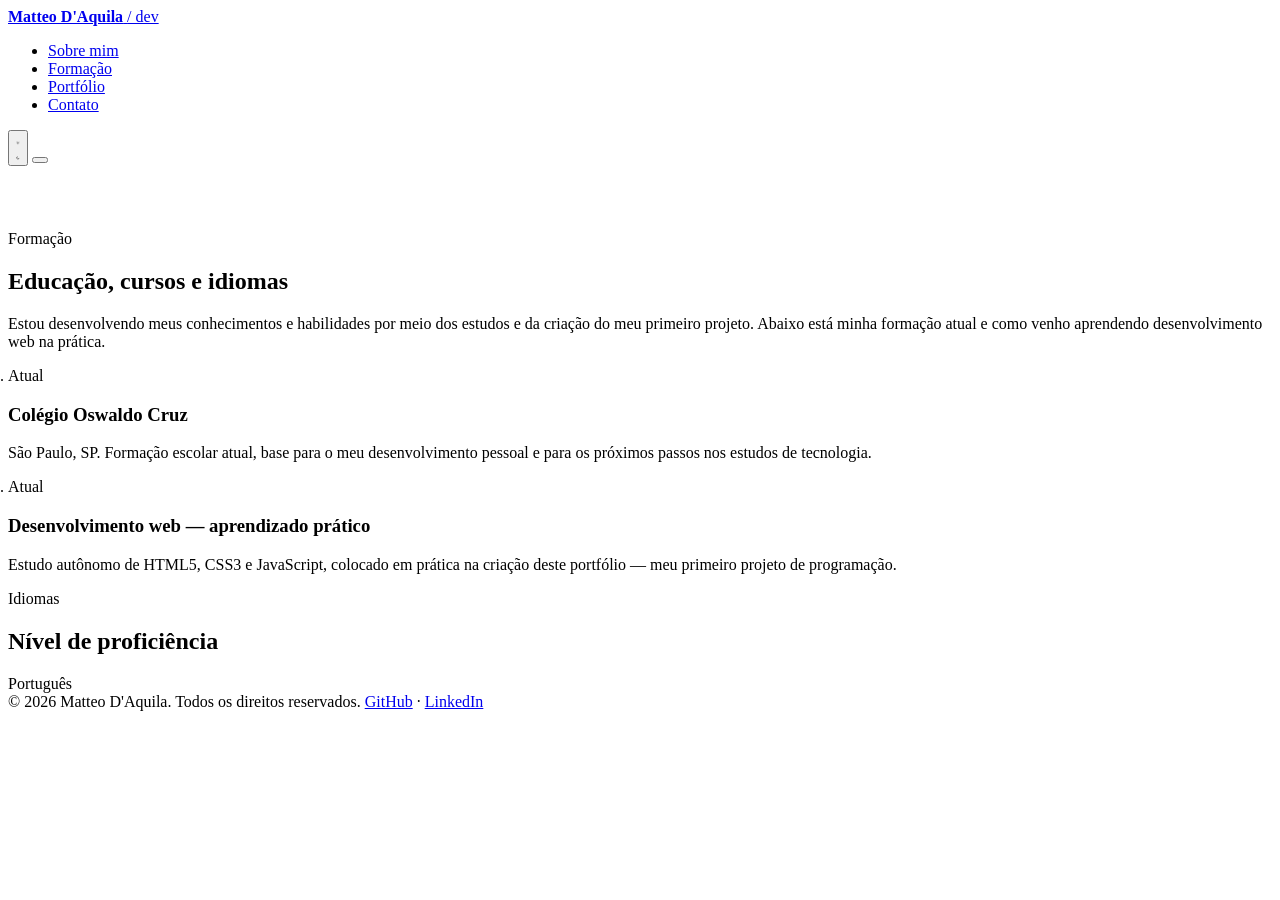
==== formacao.html @ 3ca94de2 "Add files via upload" ====
<!DOCTYPE html>
<html lang="pt-BR">
<head>
  <meta charset="UTF-8" />
  <meta name="viewport" content="width=device-width, initial-scale=1.0" />
  <title>Formação | Matteo D'Aquila</title>
  <meta name="description" content="Formação acadêmica, cursos e idiomas." />

  <link rel="preconnect" href="https://fonts.googleapis.com" />
  <link
    href="https://fonts.googleapis.com/css2?family=Space+Grotesk:wght@500;600;700&family=Inter:wght@400;500;600&family=IBM+Plex+Mono:wght@400;500&display=swap"
    rel="stylesheet"
  />
  <link rel="stylesheet" href="../css/style.css" />
  <script>
    (function () {
      var saved = localStorage.getItem("portfolio-theme");
      if (saved) document.documentElement.setAttribute("data-theme", saved);
    })();
  </script>
</head>
<body>
  <header class="site-header">
    <div class="container header-inner">
      <a href="index.html" class="logo"><strong>Matteo D'Aquila</strong> <span>/ dev</span></a>

      <nav aria-label="Navegação principal">
        <ul class="nav-menu" id="nav-menu">
          <li><a href="index.html">Sobre mim</a></li>
          <li><a href="formacao.html">Formação</a></li>
          <li><a href="portfolio.html">Portfólio</a></li>
          <li><a href="contato.html">Contato</a></li>
        </ul>
      </nav>

      <div class="header-actions">
        <button id="theme-toggle" class="theme-toggle" type="button" aria-label="Ativar tema escuro">
          <svg class="icon-sun" viewBox="0 0 24 24" fill="none" stroke="currentColor" stroke-width="2">
            <circle cx="12" cy="12" r="4" />
            <path d="M12 2v2M12 20v2M4.9 4.9l1.4 1.4M17.7 17.7l1.4 1.4M2 12h2M20 12h2M4.9 19.1l1.4-1.4M17.7 6.3l1.4-1.4" />
          </svg>
          <svg class="icon-moon" viewBox="0 0 24 24" fill="none" stroke="currentColor" stroke-width="2">
            <path d="M20 14.5A8.5 8.5 0 1 1 9.5 4a7 7 0 0 0 10.5 10.5Z" />
          </svg>
        </button>
        <button id="menu-toggle" class="menu-toggle" type="button" aria-label="Abrir menu" aria-expanded="false" aria-controls="nav-menu">
          <span></span><span></span><span></span>
        </button>
      </div>
    </div>
  </header>

  <main>
    <section class="container reveal" style="padding-top: clamp(2.5rem, 6vw, 4rem)">
      <div class="section-head">
        <span class="eyebrow">Formação</span>
        <h2>Educação, cursos e idiomas</h2>
      </div>
      <p>
        Estou desenvolvendo meus conhecimentos e habilidades por meio dos
        estudos e da criação do meu primeiro projeto. Abaixo está minha
        formação atual e como venho aprendendo desenvolvimento web na
        prática.
      </p>
    </section>

    <!-- ======================= LINHA DO TEMPO ======================= -->
    <section class="container reveal">
      <ol class="timeline" style="padding: 0; margin: 0">
        <li class="timeline-item" data-index="01">
          <p class="period">Atual</p>
          <h3>Colégio Oswaldo Cruz</h3>
          <p>
            São Paulo, SP. Formação escolar atual, base para o meu
            desenvolvimento pessoal e para os próximos passos nos estudos
            de tecnologia.
          </p>
        </li>

        <li class="timeline-item" data-index="02">
          <p class="period">Atual</p>
          <h3>Desenvolvimento web — aprendizado prático</h3>
          <p>
            Estudo autônomo de HTML5, CSS3 e JavaScript, colocado em
            prática na criação deste portfólio — meu primeiro projeto de
            programação.
          </p>
        </li>
      </ol>
    </section>

    <!-- ======================= IDIOMAS ======================= -->
    <section class="container reveal">
      <div class="section-head">
        <span class="eyebrow">Idiomas</span>
        <h2>Nível de proficiência</h2>
      </div>

      <!-- Adicione outros idiomas copiando o bloco .language-row abaixo
           e ajustando --level (0% a 100%) conforme seu nível real. -->
      <div class="language-grid">
        <div class="language-row">
          <span>Português</span>
          <span class="language-bar"><span style="--level: 100%"></span></span>
        </div>
      </div>
    </section>
  </main>

  <footer class="site-footer">
    <div class="container footer-inner">
      <span>&copy; 2026 Matteo D'Aquila. Todos os direitos reservados.</span>
      <span>
        <a href="https://github.com/" target="_blank" rel="noopener">GitHub</a> ·
        <a href="https://linkedin.com/" target="_blank" rel="noopener">LinkedIn</a>
      </span>
    </div>
  </footer>

  <script src="../js/script.js"></script>
</body>
</html>
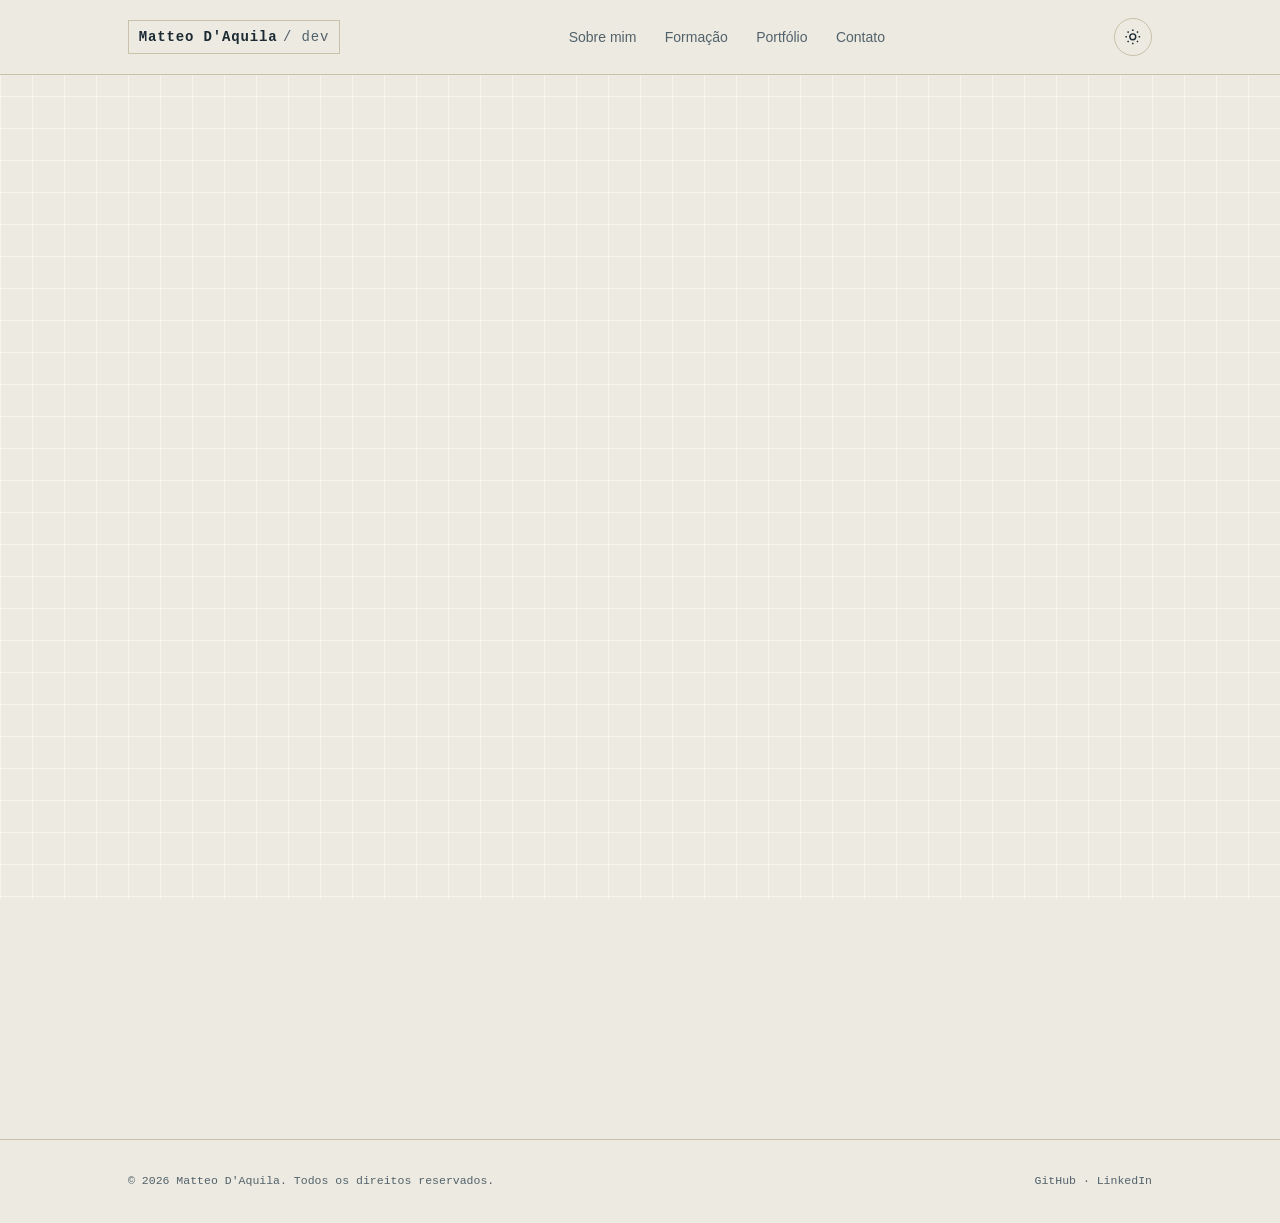
==== commit a2973bc0: "Update stylesheet link in formacao.html" ====
--- a/formacao.html
+++ b/formacao.html
@@ -11,7 +11,7 @@
     href="https://fonts.googleapis.com/css2?family=Space+Grotesk:wght@500;600;700&family=Inter:wght@400;500;600&family=IBM+Plex+Mono:wght@400;500&display=swap"
     rel="stylesheet"
   />
-  <link rel="stylesheet" href="../css/style.css" />
+  <link rel="stylesheet" href="style.css" />
   <script>
     (function () {
       var saved = localStorage.getItem("portfolio-theme");
--- a/style.css
+++ b/style.css
@@ -0,0 +1,896 @@
+/* ==========================================================================
+   PORTFÓLIO PESSOAL — FOLHA DE ESTILOS
+   Conceito visual: "prancheta de arquiteto".
+   Modo claro  = papel vegetal / rascunho técnico (tinta escura sobre papel).
+   Modo escuro = planta baixa (blueprint) clássica: linhas claras sobre azul.
+   O botão de tema não é só um utilitário: ele encena a própria metáfora
+   do projeto (rascunho em papel <-> planta impressa em azul).
+   ========================================================================== */
+
+/* --------------------------------------------------------------------------
+   1. TOKENS DE DESIGN (cores, tipografia, espaçamento)
+   -------------------------------------------------------------------------- */
+:root {
+  /* Paleta - modo claro ("papel vegetal") */
+  --bg: #edeae1;
+  --bg-panel: #e2ded2;
+  --ink: #1b2a33;
+  --ink-soft: #52626b;
+  --line: #c9c1aa;
+  --accent: #1f5c73;
+  --accent-ink: #ffffff;
+  --accent-soft: rgba(31, 92, 115, 0.12);
+  --brass: #9c7228;
+  --danger: #a13d2c;
+  --shadow: 0 1px 0 rgba(27, 42, 51, 0.06);
+
+  /* Tipografia */
+  --font-display: "Space Grotesk", "Segoe UI", sans-serif;
+  --font-body: "Inter", "Segoe UI", sans-serif;
+  --font-mono: "IBM Plex Mono", "Courier New", monospace;
+
+  /* Escala tipográfica */
+  --step-caption: 0.72rem;
+  --step-small: 0.875rem;
+  --step-body: 1rem;
+  --step-lead: 1.15rem;
+  --step-h3: 1.4rem;
+  --step-h2: 2rem;
+  --step-h1: clamp(2.4rem, 5vw, 4rem);
+
+  /* Espaçamento e layout */
+  --content-width: 1120px;
+  --gutter: clamp(1.25rem, 4vw, 3rem);
+  --radius: 2px;
+  --transition: 200ms ease;
+}
+
+/* Paleta - modo escuro ("planta baixa / blueprint") */
+[data-theme="dark"] {
+  --bg: #0f2c42;
+  --bg-panel: #0b2336;
+  --ink: #eaf4f8;
+  --ink-soft: #a9c4d3;
+  --line: rgba(234, 244, 248, 0.22);
+  --accent: #7fd8e8;
+  --accent-ink: #06222f;
+  --accent-soft: rgba(127, 216, 232, 0.14);
+  --brass: #e3b34d;
+  --danger: #ff9d85;
+  --shadow: 0 1px 0 rgba(0, 0, 0, 0.35);
+}
+
+/* --------------------------------------------------------------------------
+   2. RESET BÁSICO
+   -------------------------------------------------------------------------- */
+*,
+*::before,
+*::after {
+  box-sizing: border-box;
+}
+
+html {
+  scroll-behavior: smooth;
+}
+
+body {
+  margin: 0;
+  background-color: var(--bg);
+  color: var(--ink);
+  font-family: var(--font-body);
+  font-size: var(--step-body);
+  line-height: 1.6;
+  transition: background-color var(--transition), color var(--transition);
+  /* Textura sutil de "papel milimetrado" para reforçar a metáfora de prancheta */
+  background-image: linear-gradient(var(--line) 1px, transparent 1px),
+    linear-gradient(90deg, var(--line) 1px, transparent 1px);
+  background-size: 32px 32px;
+  background-attachment: fixed;
+  background-blend-mode: overlay;
+  opacity: 1;
+}
+
+[data-theme="dark"] body {
+  background-blend-mode: soft-light;
+}
+
+img {
+  max-width: 100%;
+  display: block;
+}
+
+a {
+  color: inherit;
+}
+
+ul {
+  list-style: none;
+  margin: 0;
+  padding: 0;
+}
+
+h1,
+h2,
+h3,
+h4 {
+  font-family: var(--font-display);
+  line-height: 1.15;
+  margin: 0 0 0.5em;
+  letter-spacing: -0.01em;
+}
+
+p {
+  margin: 0 0 1em;
+  color: var(--ink-soft);
+  max-width: 62ch;
+}
+
+button {
+  font-family: inherit;
+}
+
+/* Foco visível para navegação por teclado (acessibilidade) */
+a:focus-visible,
+button:focus-visible,
+input:focus-visible,
+textarea:focus-visible {
+  outline: 2px solid var(--accent);
+  outline-offset: 3px;
+}
+
+.container {
+  width: 100%;
+  max-width: var(--content-width);
+  margin-inline: auto;
+  padding-inline: var(--gutter);
+}
+
+/* Rótulo estilo "carimbo técnico" usado antes de títulos de seção */
+.eyebrow {
+  display: inline-flex;
+  align-items: center;
+  gap: 0.5em;
+  font-family: var(--font-mono);
+  font-size: var(--step-caption);
+  letter-spacing: 0.14em;
+  text-transform: uppercase;
+  color: var(--accent);
+  margin-bottom: 0.75em;
+}
+
+.eyebrow::before {
+  content: "";
+  width: 1.4em;
+  height: 1px;
+  background: var(--accent);
+}
+
+/* --------------------------------------------------------------------------
+   3. CABEÇALHO / MENU (estilo "carimbo de prancheta")
+   -------------------------------------------------------------------------- */
+.site-header {
+  position: sticky;
+  top: 0;
+  z-index: 40;
+  background-color: var(--bg);
+  border-bottom: 1px solid var(--line);
+}
+
+.header-inner {
+  display: flex;
+  align-items: center;
+  justify-content: space-between;
+  padding-block: 1.1rem;
+}
+
+.logo {
+  font-family: var(--font-mono);
+  font-size: var(--step-small);
+  letter-spacing: 0.06em;
+  text-decoration: none;
+  border: 1px solid var(--line);
+  padding: 0.35em 0.7em;
+  display: inline-flex;
+  gap: 0.4em;
+}
+
+.logo strong {
+  color: var(--ink);
+}
+
+.logo span {
+  color: var(--ink-soft);
+}
+
+/* Navegação principal — presente e idêntica em todas as páginas */
+.nav-menu {
+  display: flex;
+  align-items: center;
+  gap: clamp(1rem, 2vw, 2.2rem);
+}
+
+.nav-menu a {
+  text-decoration: none;
+  font-size: var(--step-small);
+  color: var(--ink-soft);
+  position: relative;
+  padding: 0.25em 0.1em;
+  transition: color var(--transition);
+}
+
+.nav-menu a::after {
+  content: "";
+  position: absolute;
+  left: 0;
+  right: 0;
+  bottom: -4px;
+  height: 2px;
+  background: var(--accent);
+  transform: scaleX(0);
+  transform-origin: left;
+  transition: transform var(--transition);
+}
+
+.nav-menu a:hover,
+.nav-menu a[aria-current="page"] {
+  color: var(--ink);
+}
+
+.nav-menu a:hover::after,
+.nav-menu a[aria-current="page"]::after {
+  transform: scaleX(1);
+}
+
+.header-actions {
+  display: flex;
+  align-items: center;
+  gap: 0.6rem;
+}
+
+/* Botão de alternância de tema (claro/escuro) */
+.theme-toggle {
+  width: 2.4rem;
+  height: 2.4rem;
+  border: 1px solid var(--line);
+  background: transparent;
+  color: var(--ink);
+  border-radius: 50%;
+  display: inline-flex;
+  align-items: center;
+  justify-content: center;
+  cursor: pointer;
+  transition: border-color var(--transition), transform var(--transition);
+}
+
+.theme-toggle:hover {
+  border-color: var(--accent);
+}
+
+.theme-toggle svg {
+  width: 1.1rem;
+  height: 1.1rem;
+}
+
+.theme-toggle .icon-moon {
+  display: none;
+}
+
+[data-theme="dark"] .theme-toggle .icon-sun {
+  display: none;
+}
+
+[data-theme="dark"] .theme-toggle .icon-moon {
+  display: block;
+}
+
+/* Botão hambúrguer — só aparece no mobile */
+.menu-toggle {
+  display: none;
+  width: 2.4rem;
+  height: 2.4rem;
+  border: 1px solid var(--line);
+  background: transparent;
+  cursor: pointer;
+  flex-direction: column;
+  align-items: center;
+  justify-content: center;
+  gap: 4px;
+}
+
+.menu-toggle span {
+  width: 1.1rem;
+  height: 2px;
+  background: var(--ink);
+  transition: transform var(--transition), opacity var(--transition);
+}
+
+.menu-toggle[aria-expanded="true"] span:nth-child(1) {
+  transform: translateY(6px) rotate(45deg);
+}
+
+.menu-toggle[aria-expanded="true"] span:nth-child(2) {
+  opacity: 0;
+}
+
+.menu-toggle[aria-expanded="true"] span:nth-child(3) {
+  transform: translateY(-6px) rotate(-45deg);
+}
+
+/* --------------------------------------------------------------------------
+   4. MARCAS DE REGISTRO (elemento de assinatura visual, usado com moderação)
+   -------------------------------------------------------------------------- */
+.registered {
+  position: relative;
+}
+
+.registered::before,
+.registered::after {
+  content: "";
+  position: absolute;
+  width: 14px;
+  height: 14px;
+  border-color: var(--accent);
+  opacity: 0.7;
+}
+
+.registered::before {
+  top: -1px;
+  left: -1px;
+  border-top: 2px solid var(--accent);
+  border-left: 2px solid var(--accent);
+}
+
+.registered::after {
+  bottom: -1px;
+  right: -1px;
+  border-bottom: 2px solid var(--accent);
+  border-right: 2px solid var(--accent);
+}
+
+/* --------------------------------------------------------------------------
+   5. HERO (página inicial / Sobre mim)
+   -------------------------------------------------------------------------- */
+.hero {
+  padding-block: clamp(3rem, 8vw, 6rem) clamp(2.5rem, 6vw, 4rem);
+  display: grid;
+  grid-template-columns: 1.3fr 0.9fr;
+  gap: clamp(2rem, 5vw, 4rem);
+  align-items: center;
+}
+
+.hero-title {
+  font-size: var(--step-h1);
+}
+
+.hero-title .line {
+  display: block;
+}
+
+.hero-title .accent {
+  color: var(--accent);
+}
+
+.hero-role {
+  font-family: var(--font-mono);
+  font-size: var(--step-small);
+  color: var(--ink-soft);
+  letter-spacing: 0.04em;
+  margin-bottom: 1.4rem;
+}
+
+.hero-lead {
+  font-size: var(--step-lead);
+  max-width: 46ch;
+}
+
+.hero-cta {
+  display: flex;
+  flex-wrap: wrap;
+  gap: 0.9rem;
+  margin-top: 1.6rem;
+}
+
+.btn {
+  display: inline-flex;
+  align-items: center;
+  gap: 0.5em;
+  padding: 0.75em 1.3em;
+  font-size: var(--step-small);
+  text-decoration: none;
+  border: 1px solid var(--ink);
+  color: var(--ink);
+  background: transparent;
+  cursor: pointer;
+  transition: background-color var(--transition), color var(--transition),
+    border-color var(--transition);
+}
+
+.btn:hover {
+  background: var(--ink);
+  color: var(--bg);
+}
+
+.btn-primary {
+  border-color: var(--accent);
+  background: var(--accent);
+  color: var(--accent-ink);
+}
+
+.btn-primary:hover {
+  background: transparent;
+  color: var(--accent);
+}
+
+/* Painel do avatar — sem depender de imagens externas */
+.avatar-panel {
+  aspect-ratio: 4 / 5;
+  border: 1px solid var(--line);
+  background: var(--bg-panel);
+  display: flex;
+  align-items: center;
+  justify-content: center;
+  position: relative;
+  overflow: hidden;
+}
+
+.avatar-panel .initials {
+  font-family: var(--font-display);
+  font-size: 5rem;
+  color: var(--accent);
+  opacity: 0.85;
+}
+
+.avatar-panel .grid-lines {
+  position: absolute;
+  inset: 0;
+  background-image: linear-gradient(var(--line) 1px, transparent 1px),
+    linear-gradient(90deg, var(--line) 1px, transparent 1px);
+  background-size: 20px 20px;
+  opacity: 0.6;
+}
+
+.avatar-panel .coords {
+  position: absolute;
+  bottom: 0.8rem;
+  left: 0.9rem;
+  font-family: var(--font-mono);
+  font-size: var(--step-caption);
+  color: var(--ink-soft);
+}
+
+/* --------------------------------------------------------------------------
+   6. SEÇÕES GERAIS
+   -------------------------------------------------------------------------- */
+section {
+  padding-block: clamp(2.5rem, 6vw, 4.5rem);
+}
+
+section + section {
+  border-top: 1px solid var(--line);
+}
+
+.section-head {
+  margin-bottom: 2rem;
+  max-width: 60ch;
+}
+
+.section-head h2 {
+  font-size: var(--step-h2);
+}
+
+/* Grade de "hobbies" / interesses na página Sobre mim */
+.tag-list {
+  display: flex;
+  flex-wrap: wrap;
+  gap: 0.6rem;
+  margin-top: 1.5rem;
+}
+
+.tag-list li {
+  font-family: var(--font-mono);
+  font-size: var(--step-caption);
+  border: 1px solid var(--line);
+  padding: 0.4em 0.8em;
+  color: var(--ink-soft);
+}
+
+/* --------------------------------------------------------------------------
+   7. FORMAÇÃO — linha do tempo (sequência real, por isso a numeração se justifica)
+   -------------------------------------------------------------------------- */
+.timeline {
+  position: relative;
+  border-left: 1px solid var(--line);
+  padding-left: clamp(1.5rem, 4vw, 3rem);
+  display: flex;
+  flex-direction: column;
+  gap: 2.2rem;
+}
+
+.timeline-item {
+  position: relative;
+}
+
+.timeline-item::before {
+  content: attr(data-index);
+  position: absolute;
+  left: calc(-1 * clamp(1.5rem, 4vw, 3rem) - 1px);
+  top: 0;
+  transform: translateX(-50%);
+  width: 2rem;
+  height: 2rem;
+  border: 1px solid var(--line);
+  background: var(--bg);
+  color: var(--accent);
+  font-family: var(--font-mono);
+  font-size: var(--step-caption);
+  display: flex;
+  align-items: center;
+  justify-content: center;
+}
+
+.timeline-item .period {
+  font-family: var(--font-mono);
+  font-size: var(--step-caption);
+  color: var(--accent);
+  letter-spacing: 0.06em;
+  text-transform: uppercase;
+}
+
+.timeline-item h3 {
+  font-size: var(--step-h3);
+  margin-top: 0.3em;
+}
+
+/* Idiomas — barras de proficiência somente com CSS */
+.language-grid {
+  display: grid;
+  gap: 1.2rem;
+  margin-top: 2rem;
+  max-width: 480px;
+}
+
+.language-row {
+  display: grid;
+  grid-template-columns: 7rem 1fr;
+  align-items: center;
+  gap: 1rem;
+  font-size: var(--step-small);
+}
+
+.language-bar {
+  height: 6px;
+  background: var(--bg-panel);
+  border: 1px solid var(--line);
+  position: relative;
+}
+
+.language-bar span {
+  position: absolute;
+  inset: 0;
+  width: var(--level, 50%);
+  background: var(--accent);
+}
+
+/* --------------------------------------------------------------------------
+   8. PORTFÓLIO — grade de projetos
+   -------------------------------------------------------------------------- */
+.project-grid {
+  display: grid;
+  grid-template-columns: repeat(auto-fill, minmax(280px, 1fr));
+  gap: 1.5rem;
+  margin-top: 2rem;
+}
+
+.project-card {
+  border: 1px solid var(--line);
+  background: var(--bg-panel);
+  padding: 1.6rem;
+  display: flex;
+  flex-direction: column;
+  gap: 0.9rem;
+  transition: border-color var(--transition), transform var(--transition);
+}
+
+.project-card:hover {
+  border-color: var(--accent);
+  transform: translateY(-3px);
+}
+
+.project-card .project-index {
+  font-family: var(--font-mono);
+  font-size: var(--step-caption);
+  color: var(--ink-soft);
+}
+
+.project-card h3 {
+  font-size: var(--step-h3);
+}
+
+.project-card p {
+  font-size: var(--step-small);
+  flex-grow: 1;
+}
+
+.project-tags {
+  display: flex;
+  flex-wrap: wrap;
+  gap: 0.4rem;
+}
+
+.project-tags li {
+  font-family: var(--font-mono);
+  font-size: 0.68rem;
+  letter-spacing: 0.04em;
+  text-transform: uppercase;
+  color: var(--accent);
+  border: 1px solid var(--accent-soft);
+  background: var(--accent-soft);
+  padding: 0.25em 0.55em;
+}
+
+.project-card .project-link {
+  align-self: flex-start;
+  font-size: var(--step-small);
+  text-decoration: none;
+  color: var(--accent);
+  border-bottom: 1px solid var(--accent);
+  padding-bottom: 2px;
+}
+
+/* --------------------------------------------------------------------------
+   9. CONTATO — formulário e validação
+   -------------------------------------------------------------------------- */
+.contact-layout {
+  display: grid;
+  grid-template-columns: 0.9fr 1.1fr;
+  gap: clamp(2rem, 5vw, 4rem);
+  align-items: start;
+}
+
+.contact-info dl {
+  margin-top: 1.5rem;
+  display: grid;
+  gap: 1rem;
+}
+
+.contact-info dt {
+  font-family: var(--font-mono);
+  font-size: var(--step-caption);
+  color: var(--ink-soft);
+  text-transform: uppercase;
+  letter-spacing: 0.06em;
+}
+
+.contact-info dd {
+  margin: 0.2rem 0 0;
+  font-size: var(--step-body);
+}
+
+.form-field {
+  margin-bottom: 1.4rem;
+}
+
+.form-field label {
+  display: block;
+  font-family: var(--font-mono);
+  font-size: var(--step-caption);
+  letter-spacing: 0.05em;
+  text-transform: uppercase;
+  color: var(--ink-soft);
+  margin-bottom: 0.5em;
+}
+
+.form-field input,
+.form-field textarea {
+  width: 100%;
+  background: var(--bg-panel);
+  border: 1px solid var(--line);
+  color: var(--ink);
+  padding: 0.75em 0.85em;
+  font-family: var(--font-body);
+  font-size: var(--step-body);
+  transition: border-color var(--transition);
+}
+
+.form-field input:focus,
+.form-field textarea:focus {
+  border-color: var(--accent);
+}
+
+.form-field textarea {
+  min-height: 140px;
+  resize: vertical;
+}
+
+.form-field .field-error {
+  display: block;
+  min-height: 1.2em;
+  font-size: var(--step-caption);
+  color: var(--danger);
+  margin-top: 0.4em;
+}
+
+.form-field.has-error input,
+.form-field.has-error textarea {
+  border-color: var(--danger);
+}
+
+.form-status {
+  min-height: 1.4em;
+  font-size: var(--step-small);
+  margin-top: 0.5rem;
+}
+
+/* --------------------------------------------------------------------------
+   10. MODAL DE CONFIRMAÇÃO
+   -------------------------------------------------------------------------- */
+.modal-overlay {
+  position: fixed;
+  inset: 0;
+  background: rgba(15, 24, 30, 0.55);
+  display: flex;
+  align-items: center;
+  justify-content: center;
+  padding: 1.5rem;
+  z-index: 100;
+  opacity: 0;
+  pointer-events: none;
+  transition: opacity var(--transition);
+}
+
+.modal-overlay.is-open {
+  opacity: 1;
+  pointer-events: auto;
+}
+
+.modal {
+  background: var(--bg);
+  border: 1px solid var(--accent);
+  max-width: 420px;
+  width: 100%;
+  padding: 2rem;
+  position: relative;
+  transform: translateY(12px);
+  transition: transform var(--transition);
+}
+
+.modal-overlay.is-open .modal {
+  transform: translateY(0);
+}
+
+.modal .eyebrow {
+  color: var(--accent);
+}
+
+.modal h3 {
+  font-size: var(--step-h3);
+}
+
+.modal-close {
+  position: absolute;
+  top: 0.9rem;
+  right: 0.9rem;
+  width: 2rem;
+  height: 2rem;
+  border: 1px solid var(--line);
+  background: transparent;
+  color: var(--ink);
+  cursor: pointer;
+}
+
+/* --------------------------------------------------------------------------
+   11. RODAPÉ
+   -------------------------------------------------------------------------- */
+.site-footer {
+  border-top: 1px solid var(--line);
+  padding-block: 2rem;
+  font-family: var(--font-mono);
+  font-size: var(--step-caption);
+  color: var(--ink-soft);
+}
+
+.footer-inner {
+  display: flex;
+  flex-wrap: wrap;
+  justify-content: space-between;
+  gap: 1rem;
+}
+
+.site-footer a {
+  color: var(--ink-soft);
+  text-decoration: none;
+  border-bottom: 1px solid transparent;
+}
+
+.site-footer a:hover {
+  color: var(--accent);
+  border-color: var(--accent);
+}
+
+/* --------------------------------------------------------------------------
+   12. REVELAÇÃO SUAVE AO ROLAR (JS adiciona a classe .is-visible)
+   -------------------------------------------------------------------------- */
+.reveal {
+  opacity: 0;
+  transform: translateY(16px);
+  transition: opacity 500ms ease, transform 500ms ease;
+}
+
+.reveal.is-visible {
+  opacity: 1;
+  transform: translateY(0);
+}
+
+@media (prefers-reduced-motion: reduce) {
+  html {
+    scroll-behavior: auto;
+  }
+  .reveal {
+    opacity: 1;
+    transform: none;
+    transition: none;
+  }
+  * {
+    animation-duration: 0.001ms !important;
+    transition-duration: 0.001ms !important;
+  }
+}
+
+/* --------------------------------------------------------------------------
+   13. RESPONSIVO — MENU MOBILE
+   -------------------------------------------------------------------------- */
+@media (max-width: 860px) {
+  .hero {
+    grid-template-columns: 1fr;
+  }
+
+  .avatar-panel {
+    order: -1;
+    max-width: 260px;
+  }
+
+  .contact-layout {
+    grid-template-columns: 1fr;
+  }
+}
+
+@media (max-width: 720px) {
+  .menu-toggle {
+    display: inline-flex;
+  }
+
+  .nav-menu {
+    position: absolute;
+    top: 100%;
+    left: 0;
+    right: 0;
+    background: var(--bg);
+    border-bottom: 1px solid var(--line);
+    flex-direction: column;
+    align-items: flex-start;
+    gap: 0;
+    max-height: 0;
+    overflow: hidden;
+    transition: max-height var(--transition);
+  }
+
+  .nav-menu.is-open {
+    max-height: 320px;
+  }
+
+  .nav-menu a {
+    width: 100%;
+    padding: 1rem var(--gutter);
+    border-top: 1px solid var(--line);
+  }
+
+  .nav-menu a::after {
+    display: none;
+  }
+}
+
+@media (max-width: 560px) {
+  .language-row {
+    grid-template-columns: 5.5rem 1fr;
+  }
+}
